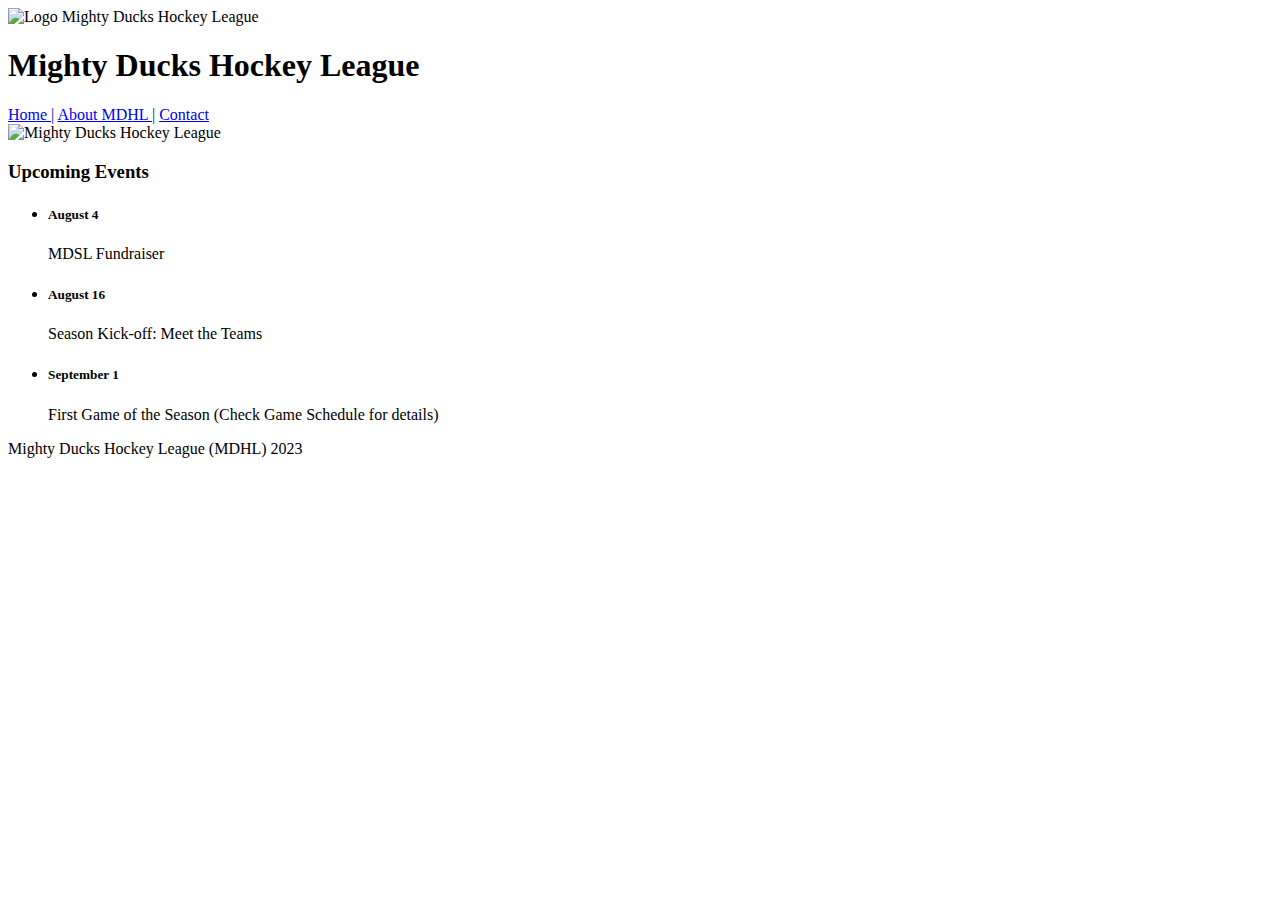
==== index.html @ 932fe5c2 "correciones: rutas de imágenes, enlace de navegación y el uso de section" ====
<!DOCTYPE html>
<html lang="es">
<head>
    <meta charset="UTF-8">
    <meta http-equiv="X-UA-Compatible" content="IE=edge">
    <meta name="viewport" content="width=device-width, initial-scale=1.0">
    <title>Mighty Ducks Hockey League</title>
</head>
<body>
    <header> 
        <img src="assets/img/Logo-Mighty-ducks-1.png" alt="Logo Mighty Ducks Hockey League">
        <h1>Mighty Ducks Hockey League</h1>
    </header>
    <nav>
        <a href="#">Home |</a>
        <a href="aboutMDHL.html">About MDHL |</a>
        <a href="contact.html">Contact</a>
    </nav>
    <main>
        <aside>
            <img src="assets/img/hockey1.jpg" alt="Mighty Ducks Hockey League">
        </aside>
        <section>
        <h3>Upcoming Events</h3>
            <ul>
                <li>
                    <article>
                        <h5>August 4</h5>
                        <p>MDSL Fundraiser</p>
                    </article>
                </li>
                <li>
                    <article>
                        <h5>August 16</h5>
                        <p> Season Kick-off: Meet the Teams</p>
                    </article>
                </li>
                <li>
                    <article>
                        <h5>September 1</h5>
                        <p>First Game of the Season (Check Game Schedule for details)</p>
                    </article>
                </li>
            </ul>
        </section>
    </main>
    <footer>
        <p>Mighty Ducks Hockey League (MDHL) 2023</p>
    </footer>
</body>
</html>
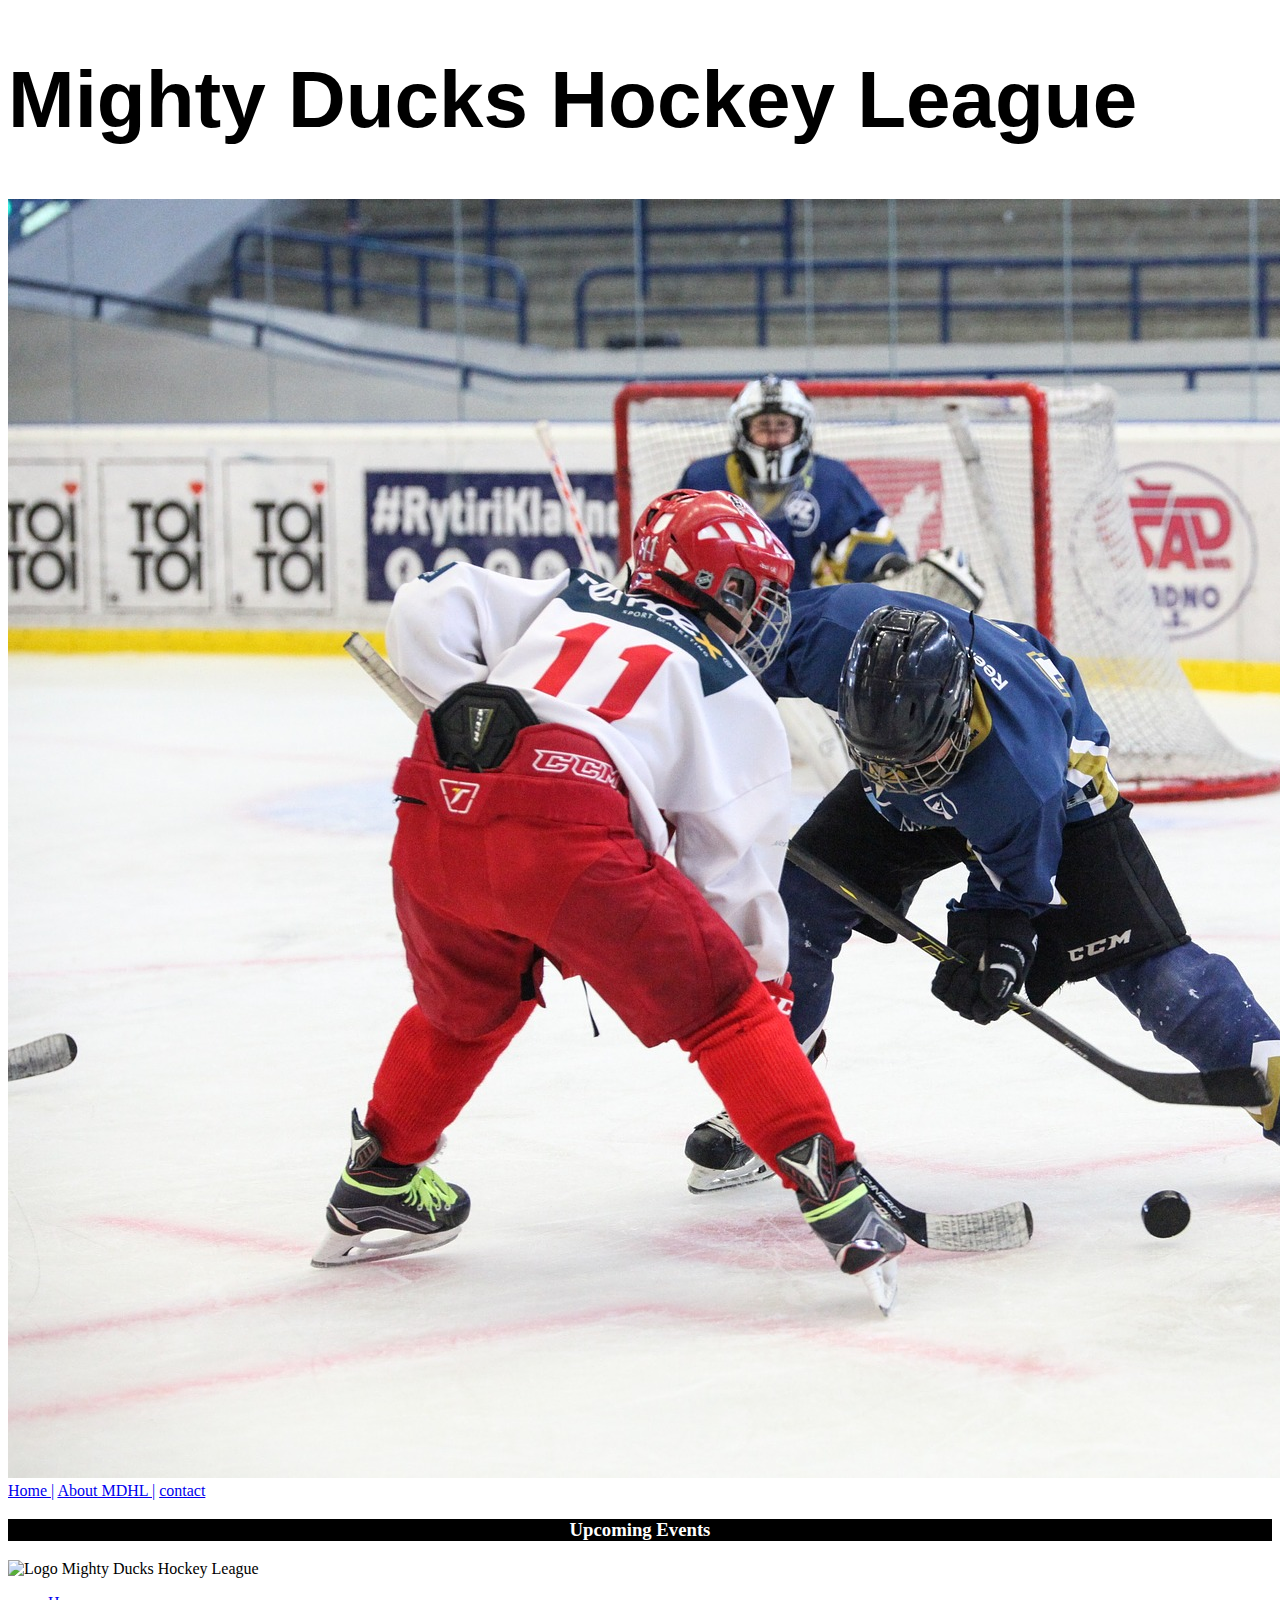
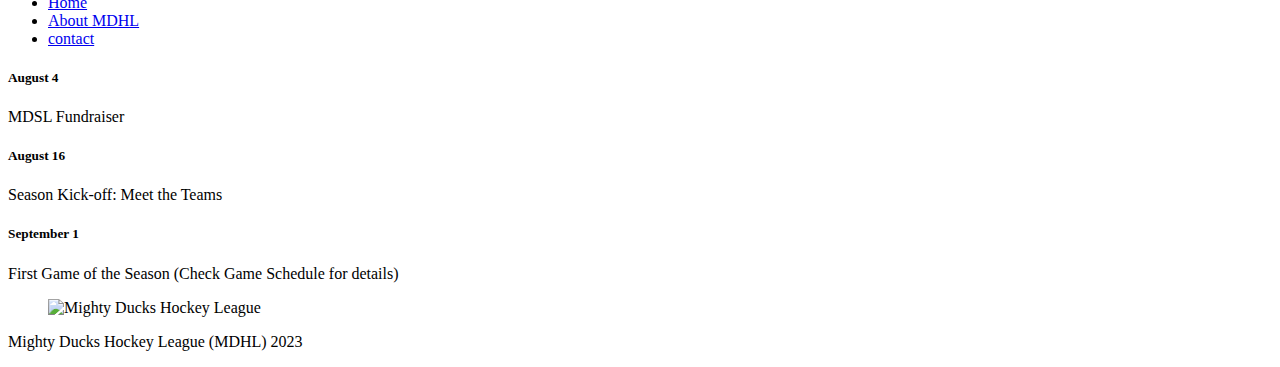
==== commit 129106a0: "Merge del main con las correcciones de task 1" ====
--- a/index.html
+++ b/index.html
@@ -5,44 +5,47 @@
     <meta http-equiv="X-UA-Compatible" content="IE=edge">
     <meta name="viewport" content="width=device-width, initial-scale=1.0">
     <title>Mighty Ducks Hockey League</title>
+    <link rel="stylesheet" href="./assets/style/style.css">
 </head>
 <body>
-    <header> 
-        <img src="assets/img/Logo-Mighty-ducks-1.png" alt="Logo Mighty Ducks Hockey League">
+    <header>
         <h1>Mighty Ducks Hockey League</h1>
+        <img src="./assets/img/design1_image1.jpg" alt="Banner-MDHL" class="banner">
     </header>
     <nav>
-        <a href="#">Home |</a>
+        <a href="index.html">Home |</a>
         <a href="aboutMDHL.html">About MDHL |</a>
-        <a href="contact.html">Contact</a>
+        <a href="contact.html">contact</a>
     </nav>
     <main>
+        <h3>Upcoming Events</h3>
+        <img src="./img/Logo-Mighty-ducks-1.png" alt="Logo Mighty Ducks Hockey League">
         <aside>
-            <img src="assets/img/hockey1.jpg" alt="Mighty Ducks Hockey League">
+            <nav>
+                <ul>
+                    <li><a href="#">Home</a></li>
+                    <li><a href="aboutMDHL.html">About MDHL</a></li>
+                    <li><a href="contact.html">contact</a></li>
+                </ul>
+            </nav>            
         </aside>
         <section>
-        <h3>Upcoming Events</h3>
-            <ul>
-                <li>
-                    <article>
-                        <h5>August 4</h5>
-                        <p>MDSL Fundraiser</p>
-                    </article>
-                </li>
-                <li>
-                    <article>
-                        <h5>August 16</h5>
-                        <p> Season Kick-off: Meet the Teams</p>
-                    </article>
-                </li>
-                <li>
-                    <article>
-                        <h5>September 1</h5>
-                        <p>First Game of the Season (Check Game Schedule for details)</p>
-                    </article>
-                </li>
-            </ul>
+            <article>
+                <h5>August 4</h5>
+                <p>MDSL Fundraiser</p>
+            </article>        
+            <article>
+                <h5>August 16</h5>
+                <p> Season Kick-off: Meet the Teams</p>
+            </article>        
+            <article>
+                <h5>September 1</h5>
+                <p>First Game of the Season (Check Game Schedule for details)</p>
+            </article>                
         </section>
+        <figure>
+            <img src="./assets/img/hockey1.jpg" alt="Mighty Ducks Hockey League">
+        </figure>
     </main>
     <footer>
         <p>Mighty Ducks Hockey League (MDHL) 2023</p>
--- a/assets/style/style.css
+++ b/assets/style/style.css
@@ -0,0 +1,10 @@
+h1 {
+    font-family: Arial, Helvetica, sans-serif;
+    font-size: 80px;
+}
+
+h3 {
+    background-color: black;
+    color: white;
+    text-align: center;
+}
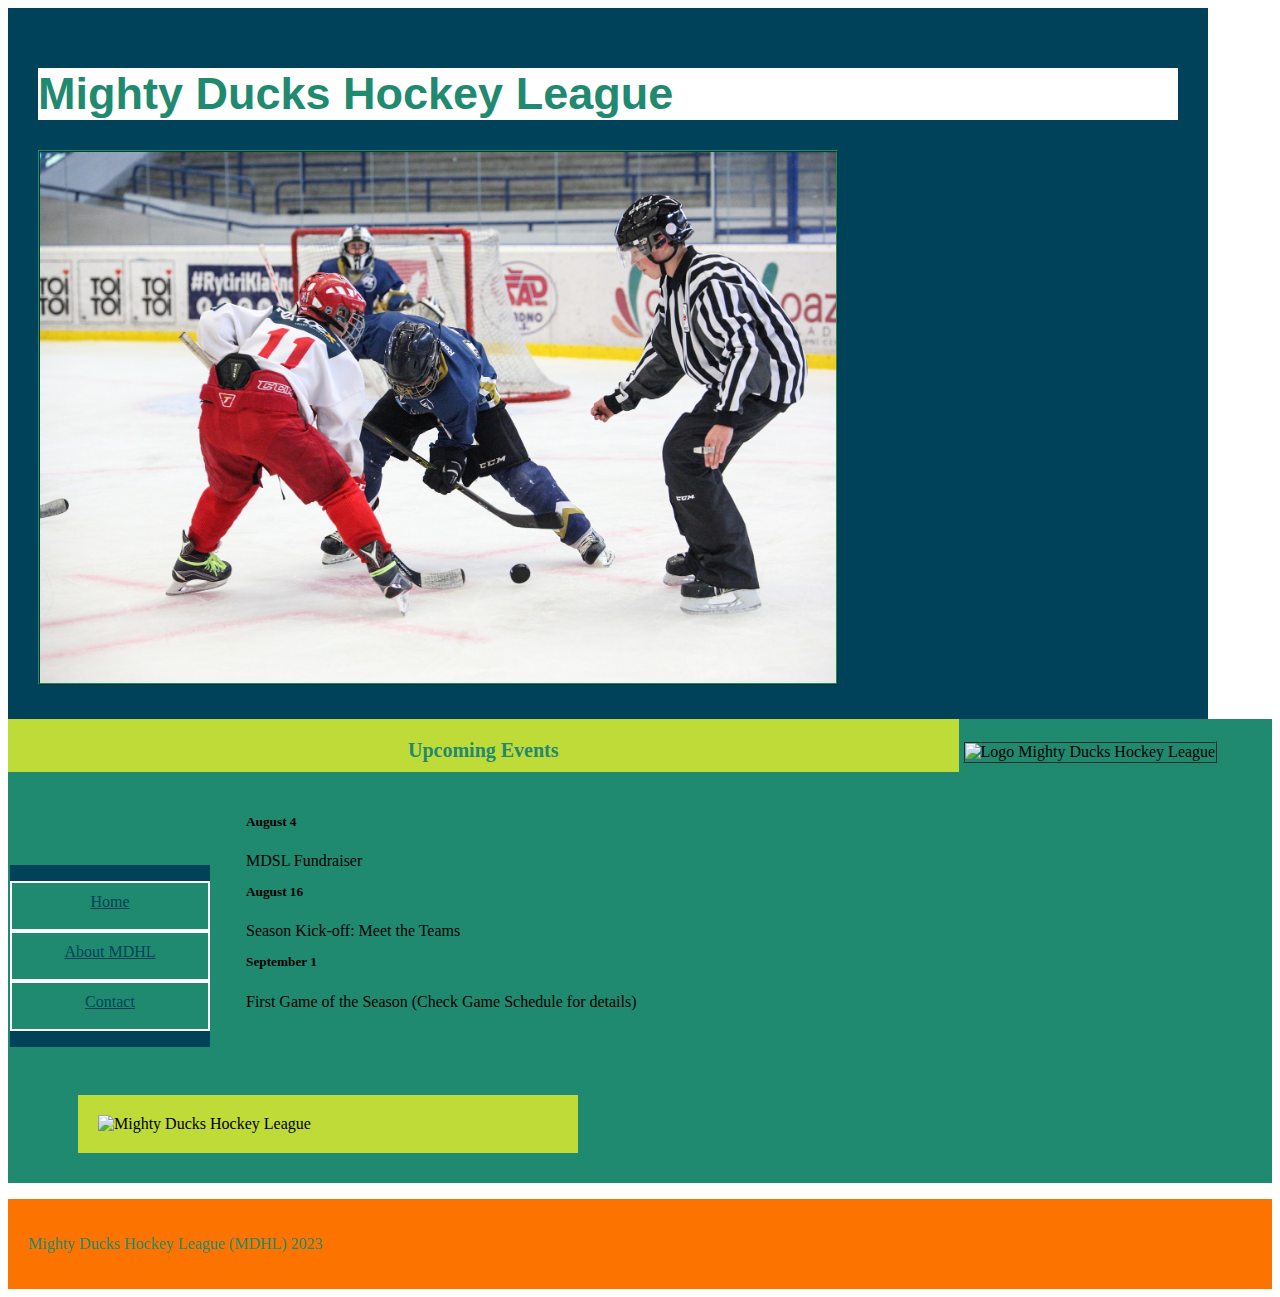
==== commit 1e7d9931: "Aplicación de css: colores, tamaños, márgenes, tipos de fuentes" ====
--- a/index.html
+++ b/index.html
@@ -12,20 +12,15 @@
         <h1>Mighty Ducks Hockey League</h1>
         <img src="./assets/img/design1_image1.jpg" alt="Banner-MDHL" class="banner">
     </header>
-    <nav>
-        <a href="index.html">Home |</a>
-        <a href="aboutMDHL.html">About MDHL |</a>
-        <a href="contact.html">contact</a>
-    </nav>
     <main>
         <h3>Upcoming Events</h3>
-        <img src="./img/Logo-Mighty-ducks-1.png" alt="Logo Mighty Ducks Hockey League">
+        <img src="./assets/img/Logo-Mighty-ducks-1.png" alt="Logo Mighty Ducks Hockey League" class="logo">
         <aside>
             <nav>
                 <ul>
                     <li><a href="#">Home</a></li>
                     <li><a href="aboutMDHL.html">About MDHL</a></li>
-                    <li><a href="contact.html">contact</a></li>
+                    <li><a href="contact.html">Contact</a></li>
                 </ul>
             </nav>            
         </aside>
--- a/assets/style/style.css
+++ b/assets/style/style.css
@@ -1,10 +1,107 @@
+*{
+    padding: 0px;
+	margin: 0 px;
+	box-sizing: border-box;
+    font-family:Georgia, 'Times New Roman', Times, serif
+}
+
+:root{
+    --color-uno: #00425A;
+    --color-dos: #1F8A70;
+    --color-tres: #BFDB38;
+    --color-cuatro: #FC7300;
+}
+header{
+    background-color: var(--color-uno);
+    width: 1200px; 
+    padding: 30px;
+}
+
 h1 {
-    font-family: Arial, Helvetica, sans-serif;
-    font-size: 80px;
+    font-family:'Segoe UI', Tahoma, Geneva, Verdana, sans-serif;
+    font-size: 45px;
+    color: var(--color-dos);
+    background-color: white;
+    box-shadow: 50px;
+}
+
+.banner{
+    width: 800px;
+    margin: 0px;
+    border: 2px solid #1F8A70;
+    border-style:ridge;
 }
 
 h3 {
-    background-color: black;
-    color: white;
+    background-color: var(--color-tres);
+    color:  var(--color-dos);
+    font-size: 20px;
+    margin: 0px;
+    display: inline-block;
+    padding: 20px 400px 10px 400px;
     text-align: center;
 }
+.logo {
+    width: 100px;
+    margin: 0px;
+    border: 2px solid #1F8A70;
+    border-style:ridge;
+}
+
+main{
+    background-color: var(--color-dos);
+}
+
+aside{
+    display: inline-block;
+}
+nav{
+    background-color: var(--color-uno);
+    border: 2px solid  var(--color-dos);
+    display: inline-block;
+
+}
+nav a{
+    color: var(--color-uno);
+    background-color:var(--color-dos);
+    border: 2px solid white;
+    height: 50px;
+    width: 200px;
+    padding-top: 10px;
+    display: inline-block;
+    text-align: center;
+}
+
+a:hover{
+    background-color: var(--color-cuatro);
+    color:var(--color-dos);
+    border-color: var(--color-uno);
+}
+
+section {
+    /* background-color: var(--color-dos); */
+    margin: 10px 20px 10px 20px;
+    padding: 10px;
+    display: inline-block;
+}
+
+section p{
+    width: 500px;
+    height: 10px;
+}
+
+figure img{
+    background-color: var(--color-tres);
+    border-color: var(--color-tres);
+    display: inline-block;
+    width: 500px;
+    margin: 30px;
+    padding: 20px;
+}
+
+footer{
+    background-color: var(--color-cuatro);
+    color:  var(--color-dos);
+    align-content: center;
+    padding: 20px;
+}
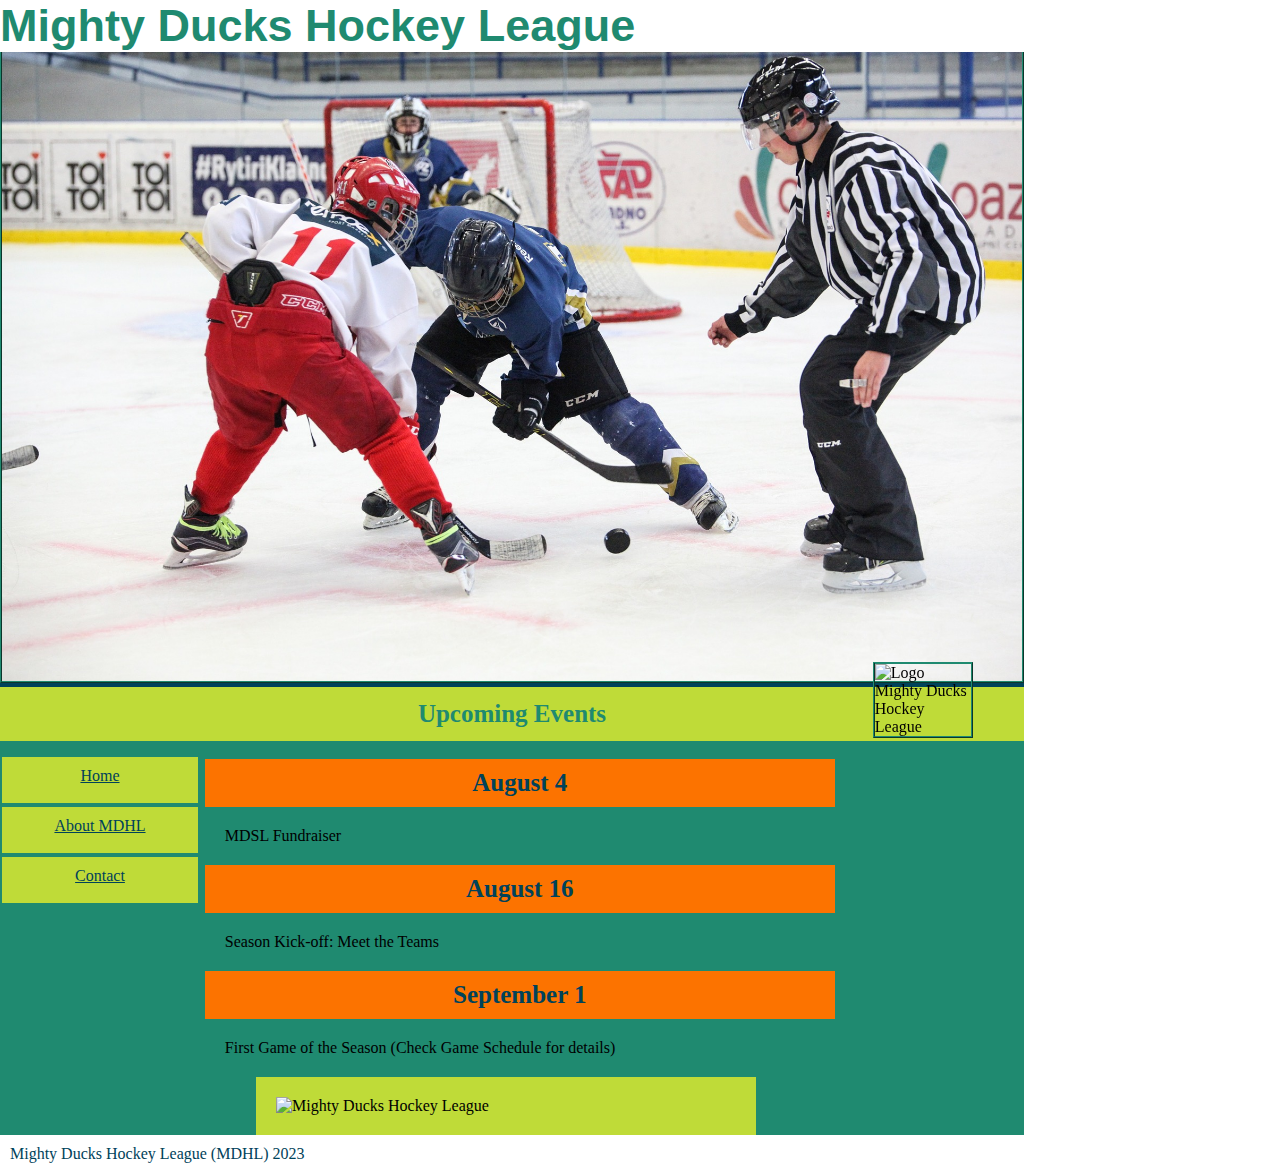
==== commit 04047f96: "Merge pull request #1 from FrannLapalma/task2" ====
--- a/index.html
+++ b/index.html
@@ -14,7 +14,9 @@
     </header>
     <main>
         <h3>Upcoming Events</h3>
-        <img src="./assets/img/Logo-Mighty-ducks-1.png" alt="Logo Mighty Ducks Hockey League" class="logo">
+        <div class="box-logo">
+            <img src="./assets/img/Logo-Mighty-ducks-1.png" alt="Logo Mighty Ducks Hockey League" class="img-logo">
+        </div>
         <aside>
             <nav>
                 <ul>
@@ -25,18 +27,12 @@
             </nav>            
         </aside>
         <section>
-            <article>
-                <h5>August 4</h5>
-                <p>MDSL Fundraiser</p>
-            </article>        
-            <article>
-                <h5>August 16</h5>
+            <h4>August 4</h4>
+                <p>MDSL Fundraiser</p>             
+            <h4>August 16</h4>
                 <p> Season Kick-off: Meet the Teams</p>
-            </article>        
-            <article>
-                <h5>September 1</h5>
+            <h4>September 1</h4>
                 <p>First Game of the Season (Check Game Schedule for details)</p>
-            </article>                
         </section>
         <figure>
             <img src="./assets/img/hockey1.jpg" alt="Mighty Ducks Hockey League">
--- a/assets/style/style.css
+++ b/assets/style/style.css
@@ -1,6 +1,7 @@
 *{
+    width: 1024px;
     padding: 0px;
-	margin: 0 px;
+	margin: 0px;
 	box-sizing: border-box;
     font-family:Georgia, 'Times New Roman', Times, serif
 }
@@ -13,20 +14,24 @@
 }
 header{
     background-color: var(--color-uno);
-    width: 1200px; 
-    padding: 30px;
+    width: 100%; 
+    padding: 0px;
 }
 
 h1 {
     font-family:'Segoe UI', Tahoma, Geneva, Verdana, sans-serif;
     font-size: 45px;
+    width: 100%;
     color: var(--color-dos);
     background-color: white;
     box-shadow: 50px;
+    display: inline-block;
+    position: fixed;
+    top: 0px;
 }
 
 .banner{
-    width: 800px;
+    width: 100%;
     margin: 0px;
     border: 2px solid #1F8A70;
     border-style:ridge;
@@ -35,73 +40,86 @@
 h3 {
     background-color: var(--color-tres);
     color:  var(--color-dos);
-    font-size: 20px;
+    font-size: 25px;
     margin: 0px;
     display: inline-block;
-    padding: 20px 400px 10px 400px;
+    padding: 1% 5% 1% 5%;
     text-align: center;
+    position: absolute;
 }
-.logo {
+.img-logo {
     width: 100px;
     margin: 0px;
     border: 2px solid #1F8A70;
-    border-style:ridge;
+    border-style: ridge;
+    position: absolute;
+    top: -25px;
+    right: 5%;
 }
-
+.box-logo{
+    height: 50px;
+    display: inline-block;
+    position: sticky;
+    top: 25px;
+}
 main{
     background-color: var(--color-dos);
 }
-
 aside{
     display: inline-block;
+    position: sticky;
+    top: 65px;
 }
 nav{
-    background-color: var(--color-uno);
-    border: 2px solid  var(--color-dos);
     display: inline-block;
-
+    position: absolute;
 }
 nav a{
     color: var(--color-uno);
-    background-color:var(--color-dos);
-    border: 2px solid white;
+    background-color:var(--color-tres);
+    border: 2px solid var(--color-dos);
     height: 50px;
     width: 200px;
     padding-top: 10px;
     display: inline-block;
     text-align: center;
 }
-
 a:hover{
     background-color: var(--color-cuatro);
     color:var(--color-dos);
     border-color: var(--color-uno);
 }
-
 section {
-    /* background-color: var(--color-dos); */
-    margin: 10px 20px 10px 20px;
+    width: 700px;
+    background-color: var(--color-dos);
+    margin-left: 20%;
+    display: inline-block;
+    position: static;
+}
+h4 {
+    background-color: var(--color-cuatro);
+    color:  var(--color-uno);
+    width: 90%;
+    font-size: 25px;
+    display: inline-block;
     padding: 10px;
-    display: inline-block;
+    text-align: center;
 }
-
 section p{
-    width: 500px;
-    height: 10px;
+    width: 75%;
+    height: 50%;
+    padding: 20px;
 }
-
 figure img{
     background-color: var(--color-tres);
     border-color: var(--color-tres);
     display: inline-block;
     width: 500px;
-    margin: 30px;
+    margin-left: 25%;
     padding: 20px;
 }
-
 footer{
-    background-color: var(--color-cuatro);
-    color:  var(--color-dos);
-    align-content: center;
-    padding: 20px;
-}
+    background-color: white;
+    color:  var(--color-uno);
+    padding: 10px;
+}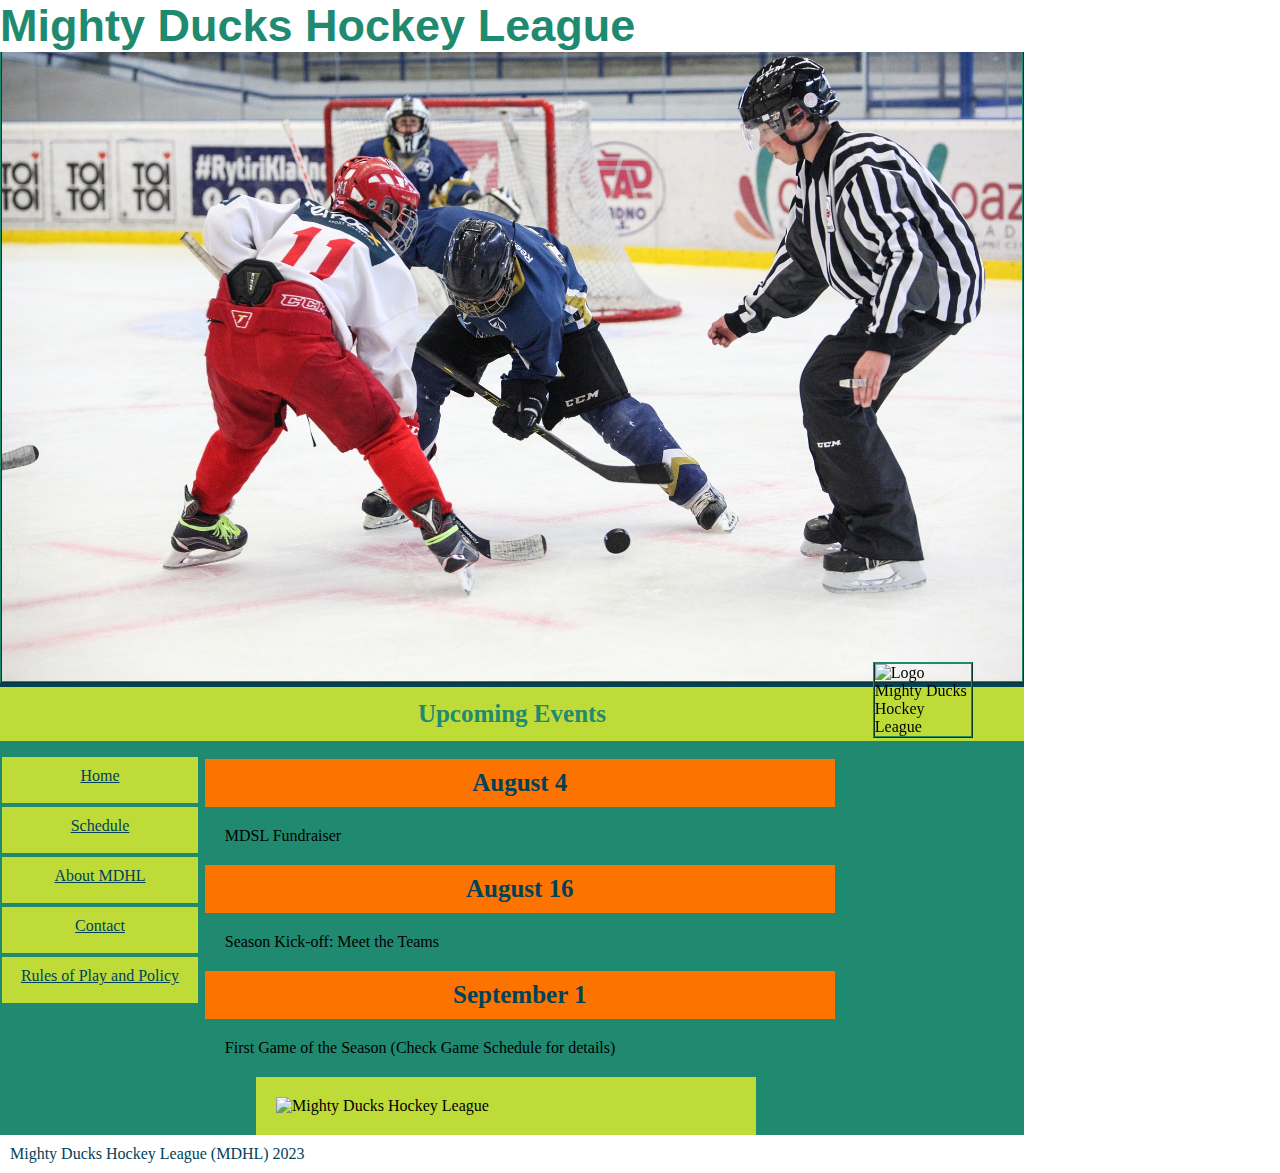
==== commit f94df527: "Nuevos htmls (schuley rules) sin cambios de estilos" ====
--- a/index.html
+++ b/index.html
@@ -21,8 +21,10 @@
             <nav>
                 <ul>
                     <li><a href="#">Home</a></li>
+                    <li><a href="schedule.html">Schedule</a></li>
                     <li><a href="aboutMDHL.html">About MDHL</a></li>
                     <li><a href="contact.html">Contact</a></li>
+                    <li><a href="rules.html">Rules of Play and Policy</a></li>
                 </ul>
             </nav>            
         </aside>
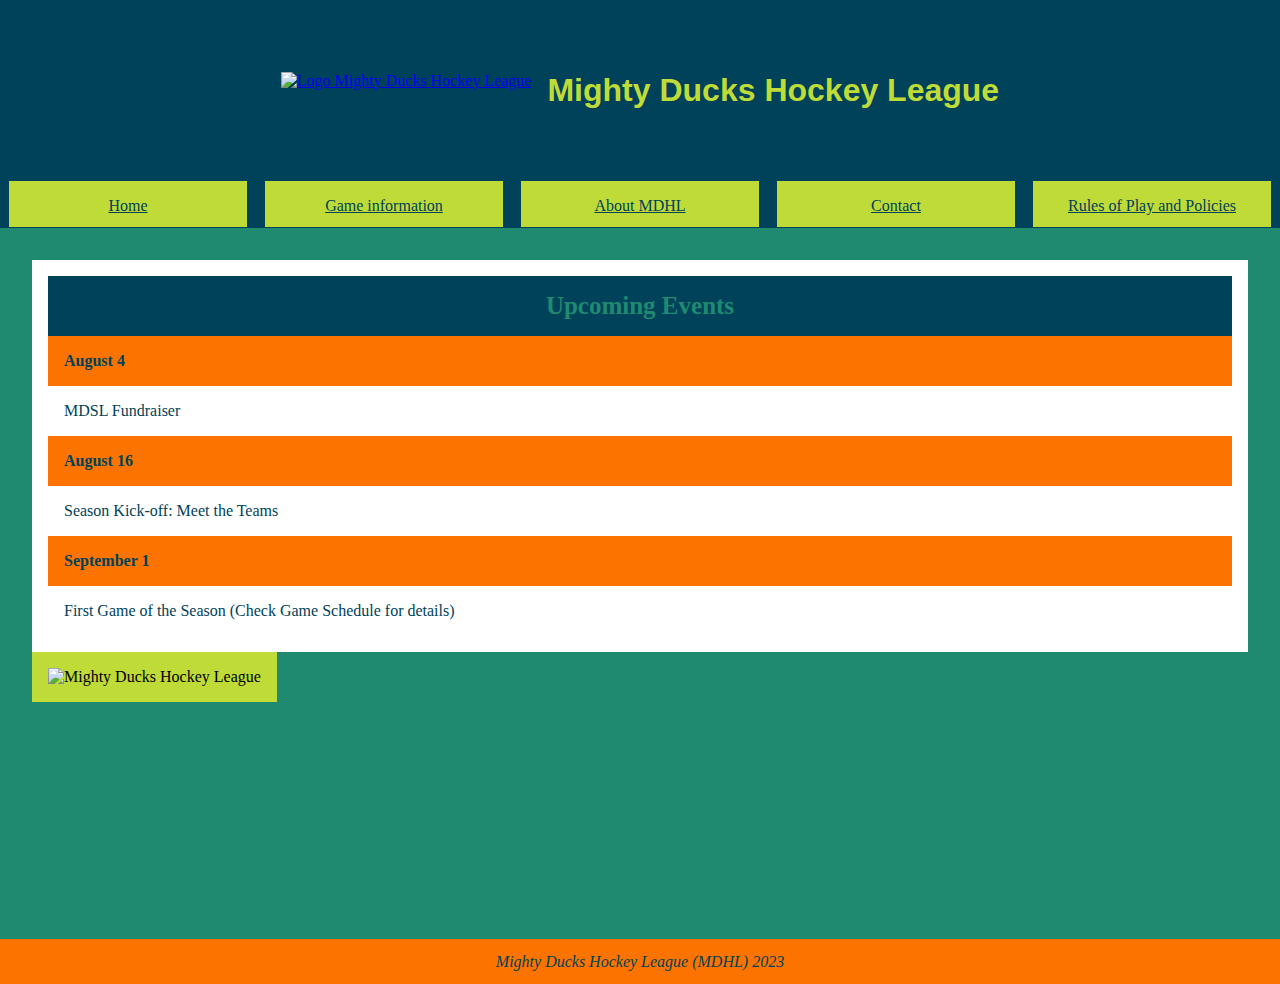
==== commit a4d496e3: "Correciones de task3: renombre archivo html, cambio en favicon y en listas" ====
--- a/index.html
+++ b/index.html
@@ -6,35 +6,31 @@
     <meta name="viewport" content="width=device-width, initial-scale=1.0">
     <title>Mighty Ducks Hockey League</title>
     <link rel="stylesheet" href="./assets/style/style.css">
+    <link rel="icon" type="image/x-icon" href="./assets/img/Logo-Mighty-ducks-1.png">
 </head>
 <body>
     <header>
+        <a href="#">
+            <img src="./assets/img/Logo-Mighty-ducks-1.png" alt="Logo Mighty Ducks Hockey League">
+        </a>
         <h1>Mighty Ducks Hockey League</h1>
-        <img src="./assets/img/design1_image1.jpg" alt="Banner-MDHL" class="banner">
     </header>
+    <nav>
+        <a href="#">Home</a>
+        <a href="game-information.html">Game information</a>
+        <a href="aboutMDHL.html">About MDHL</a>
+        <a href="contact.html">Contact</a>
+        <a href="rules.html">Rules of Play and Policies</a>
+    </nav>    
     <main>
-        <h3>Upcoming Events</h3>
-        <div class="box-logo">
-            <img src="./assets/img/Logo-Mighty-ducks-1.png" alt="Logo Mighty Ducks Hockey League" class="img-logo">
-        </div>
-        <aside>
-            <nav>
-                <ul>
-                    <li><a href="#">Home</a></li>
-                    <li><a href="schedule.html">Schedule</a></li>
-                    <li><a href="aboutMDHL.html">About MDHL</a></li>
-                    <li><a href="contact.html">Contact</a></li>
-                    <li><a href="rules.html">Rules of Play and Policy</a></li>
-                </ul>
-            </nav>            
-        </aside>
         <section>
-            <h4>August 4</h4>
-                <p>MDSL Fundraiser</p>             
-            <h4>August 16</h4>
-                <p> Season Kick-off: Meet the Teams</p>
-            <h4>September 1</h4>
-                <p>First Game of the Season (Check Game Schedule for details)</p>
+            <h4>Upcoming Events</h4>
+                <h5>August 4</h5>
+                    <p>MDSL Fundraiser</p>             
+                <h5>August 16</h5>
+                    <p> Season Kick-off: Meet the Teams</p>
+                <h5>September 1</h5>
+                    <p>First Game of the Season (Check Game Schedule for details)</p>
         </section>
         <figure>
             <img src="./assets/img/hockey1.jpg" alt="Mighty Ducks Hockey League">
--- a/assets/style/style.css
+++ b/assets/style/style.css
@@ -1,7 +1,6 @@
 *{
-    width: 1024px;
-    padding: 0px;
-	margin: 0px;
+    padding: 0;
+	margin: 0;
 	box-sizing: border-box;
     font-family:Georgia, 'Times New Roman', Times, serif
 }
@@ -14,112 +13,162 @@
 }
 header{
     background-color: var(--color-uno);
-    width: 100%; 
-    padding: 0px;
+    min-width: 10vh; 
+    min-height: 20vh;
+    display: flex;
+    padding: 1rem;
+    align-content: center;
+    justify-content: center;
+    flex-wrap: wrap;
+    gap: 1rem;    
+}
+
+header img {  
+    height: 50px;
+    width: 50px;
 }
 
 h1 {
     font-family:'Segoe UI', Tahoma, Geneva, Verdana, sans-serif;
-    font-size: 45px;
-    width: 100%;
-    color: var(--color-dos);
-    background-color: white;
-    box-shadow: 50px;
-    display: inline-block;
-    position: fixed;
-    top: 0px;
+    font-size: 2rem;
+    color: var(--color-tres);
+    /* background-color: var(--color-dos); */
+    text-align: center;
 }
 
-.banner{
-    width: 100%;
-    margin: 0px;
-    border: 2px solid #1F8A70;
-    border-style:ridge;
+nav{
+    background-color: var(--color-uno);
+    display: flex;
+    flex-wrap: wrap;
+    justify-content: space-around;
 }
 
-h3 {
-    background-color: var(--color-tres);
-    color:  var(--color-dos);
-    font-size: 25px;
-    margin: 0px;
-    display: inline-block;
-    padding: 1% 5% 1% 5%;
-    text-align: center;
-    position: absolute;
-}
-.img-logo {
-    width: 100px;
-    margin: 0px;
-    border: 2px solid #1F8A70;
-    border-style: ridge;
-    position: absolute;
-    top: -25px;
-    right: 5%;
-}
-.box-logo{
-    height: 50px;
-    display: inline-block;
-    position: sticky;
-    top: 25px;
-}
-main{
-    background-color: var(--color-dos);
-}
-aside{
-    display: inline-block;
-    position: sticky;
-    top: 65px;
-}
-nav{
-    display: inline-block;
-    position: absolute;
-}
 nav a{
     color: var(--color-uno);
     background-color:var(--color-tres);
-    border: 2px solid var(--color-dos);
-    height: 50px;
-    width: 200px;
-    padding-top: 10px;
-    display: inline-block;
+    border: 1px solid var(--color-uno);
+    width: 15rem;
+    height: 3rem;
+    padding: 1rem;
     text-align: center;
 }
+
 a:hover{
     background-color: var(--color-cuatro);
-    color:var(--color-dos);
-    border-color: var(--color-uno);
+    color:var(--color-uno);
+    border-color: var(--color-dos);
 }
+
+main{
+    background-color: var(--color-dos);
+    min-height: 79vh;
+    padding: 2rem;
+}
+
 section {
-    width: 700px;
-    background-color: var(--color-dos);
-    margin-left: 20%;
-    display: inline-block;
-    position: static;
+    background-color: white;
+    color: var(--color-uno);
+    padding: 1rem;
 }
+section p{
+    padding: 1rem;
+    color: var(--color-uno);
+    font-size: 1rem;
+}
+
 h4 {
+    background-color: var(--color-uno);
+    color:  var(--color-dos);
+    font-size: 25px;
+    padding: 1rem;
+    text-align: center;
+}
+
+h5{
     background-color: var(--color-cuatro);
     color:  var(--color-uno);
-    width: 90%;
-    font-size: 25px;
+    font-size: 1rem;
+    padding: 1rem;
+}
+
+table{
+    width: 100%;
+    border: 3px solid var(--color-uno);
+    background-color: var(--color-cuatro);
+    border-collapse: collapse;
+    border-spacing: 1em;
+    color: var(--color-uno);
+}
+
+th{
+    border: 2px solid var(--color-uno);
+}
+
+td{
+    border: 2px solid var(--color-uno);
+    margin: 1em;
+    padding: 2em;
+    font-size: 1rem;
+}
+
+dl{
+    color:  var(--color-uno);
+    padding: 1rem;
+}
+dl > dt{
     display: inline-block;
-    padding: 10px;
-    text-align: center;
+    font-size: large;
+    font-weight: bold;
 }
-section p{
-    width: 75%;
-    height: 50%;
-    padding: 20px;
+dd{
+    display: inline-block;
+    font-size: 1em;
 }
+.list-inline-block {
+    display: inline-block;
+}
+
+ol{
+    color: var(--color-uno);
+    font-size: 1rem;
+    padding: 0;    
+}
+
+li{
+    margin-left: 0px;
+    padding: 1rem;
+    list-style-type:none;
+}
+
+.list-regulation{
+    list-style-type:decimal;
+    margin-left: 1.5rem;
+}
+
+.ordered-list-fields{
+    list-style-type:lower-alpha;
+    padding: 0;
+    margin: 0;
+}
+
+ul{
+    color:  var(--color-uno);
+    font-size: 1rem;
+}
+
 figure img{
     background-color: var(--color-tres);
-    border-color: var(--color-tres);
-    display: inline-block;
-    width: 500px;
-    margin-left: 25%;
-    padding: 20px;
+    width: 100%;
+    padding: 1rem;
 }
+
 footer{
-    background-color: white;
-    color:  var(--color-uno);
-    padding: 10px;
+    background-color: var(--color-cuatro);
+    color: var(--color-uno);
+    font-size: 1rem;
+    font-style: italic;
+    min-height: 5vh;
+    display: flex;
+    justify-content: center;
+    align-items: center;
 }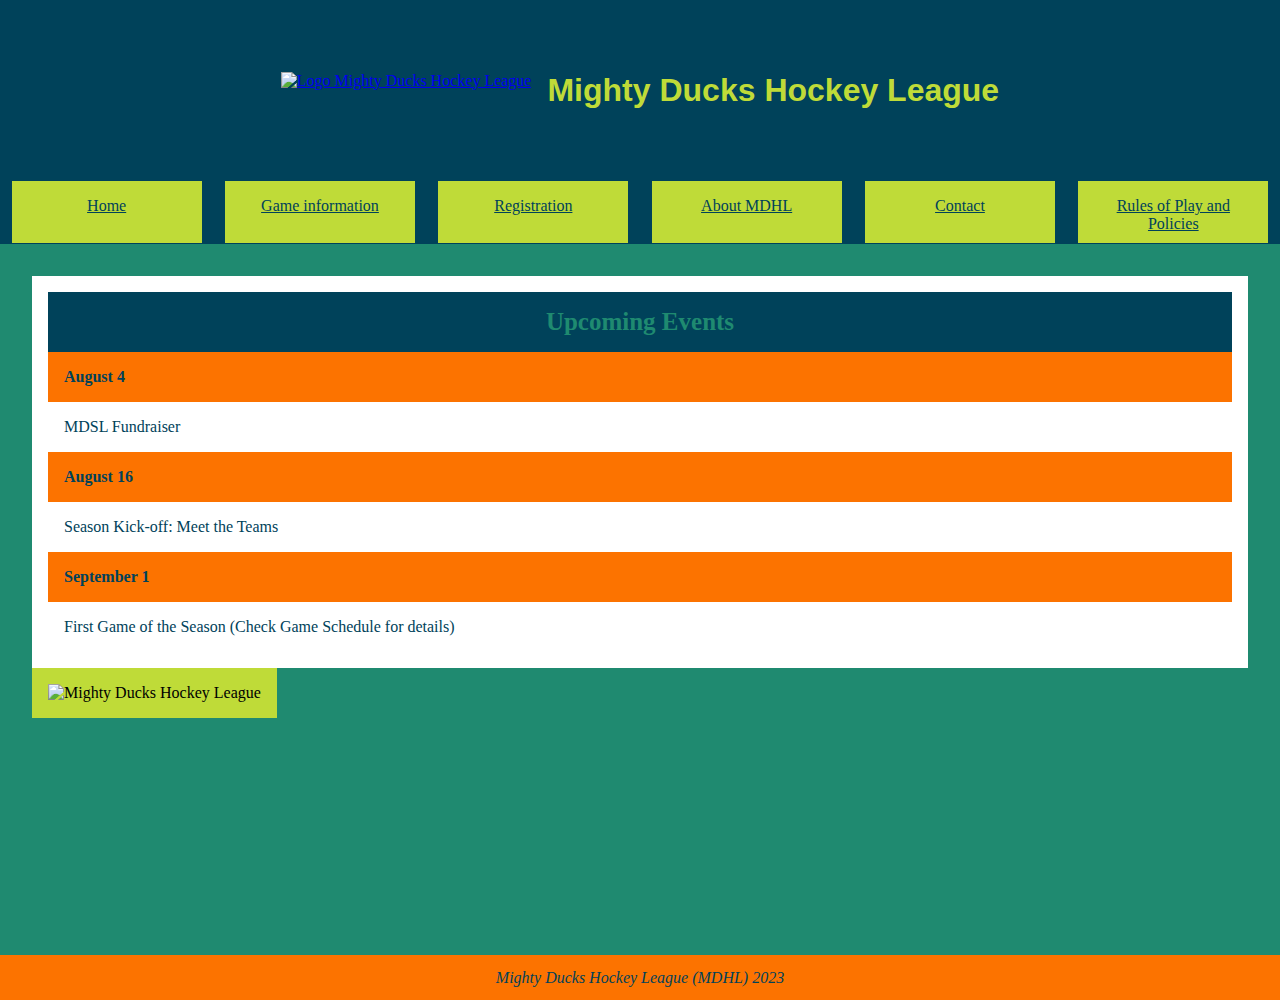
==== commit c620e663: "Ajustes de estilos al form de registration.html" ====
--- a/index.html
+++ b/index.html
@@ -5,7 +5,7 @@
     <meta http-equiv="X-UA-Compatible" content="IE=edge">
     <meta name="viewport" content="width=device-width, initial-scale=1.0">
     <title>Mighty Ducks Hockey League</title>
-    <link rel="stylesheet" href="./assets/style/style.css">
+    <link rel="stylesheet" href="./assets/style/style.css">    
     <link rel="icon" type="image/x-icon" href="./assets/img/Logo-Mighty-ducks-1.png">
 </head>
 <body>
@@ -17,7 +17,8 @@
     </header>
     <nav>
         <a href="#">Home</a>
-        <a href="game-information.html">Game information</a>
+        <a href="game_information.html">Game information</a>
+        <a href="registration.html">Registration</a>
         <a href="aboutMDHL.html">About MDHL</a>
         <a href="contact.html">Contact</a>
         <a href="rules.html">Rules of Play and Policies</a>
--- a/assets/style/style.css
+++ b/assets/style/style.css
@@ -32,7 +32,6 @@
     font-family:'Segoe UI', Tahoma, Geneva, Verdana, sans-serif;
     font-size: 2rem;
     color: var(--color-tres);
-    /* background-color: var(--color-dos); */
     text-align: center;
 }
 
@@ -47,8 +46,8 @@
     color: var(--color-uno);
     background-color:var(--color-tres);
     border: 1px solid var(--color-uno);
-    width: 15rem;
-    height: 3rem;
+    width: 12rem;
+    height: 4rem;
     padding: 1rem;
     text-align: center;
 }
@@ -91,6 +90,12 @@
     padding: 1rem;
 }
 
+h6{
+    background-color: var(--color-tres);
+    color:  var(--color-uno);
+    padding: 1rem;
+}
+
 table{
     width: 100%;
     border: 3px solid var(--color-uno);
@@ -111,6 +116,51 @@
     font-size: 1rem;
 }
 
+td > iframe{
+    width: 150px;
+    height: 150px;    
+}
+
+fieldset {
+    display: flex;
+    flex-wrap: wrap;
+    border: 0px;
+    margin: 1rem;
+    gap: 1rem;
+    align-items: center;
+}
+
+input{
+    margin: 1rem;
+    padding: 0.5rem;
+}
+
+.radius-column-school{
+    flex-direction: column;
+    width: 20rem;
+    height: 12rem;
+    align-items: flex-start;
+}
+ 
+.checkbox-column-position{
+    flex-direction: column;
+    width: 20rem;
+    height: 7rem;
+    align-items: flex-start;
+}
+
+.radius-column-uniform{
+    flex-direction: column;
+    width: 20rem;
+    height: 15rem;
+    align-items: flex-start;
+}
+
+#submit {
+    padding: 1rem;
+    background-color: var(--color-cuatro);
+}
+
 dl{
     color:  var(--color-uno);
     padding: 1rem;
